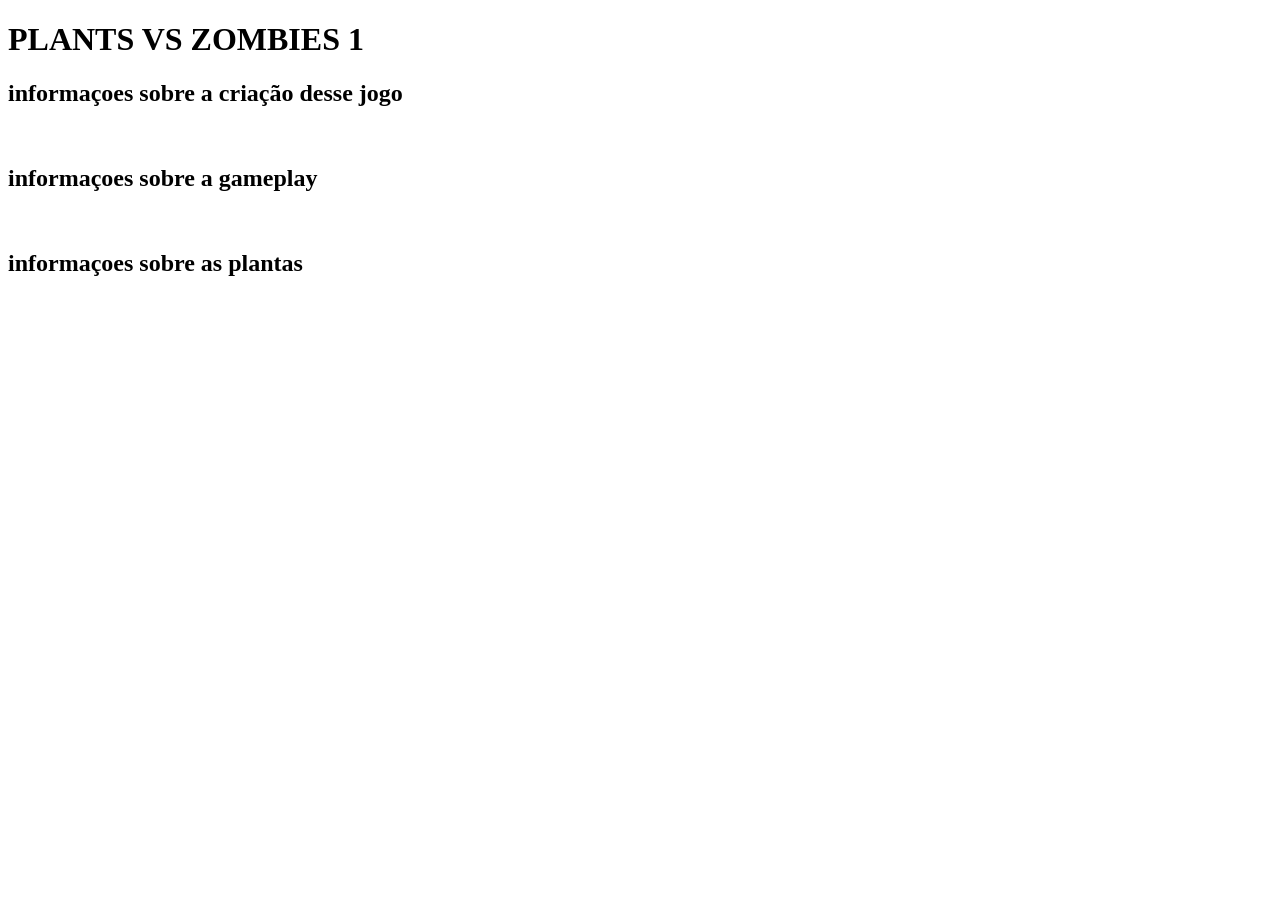
==== 2bim/html/index.html @ 8c950f95 "oi" ====
<!DOCTYPE html>
<html lang="pt-br">
<head>
    <meta charset="UTF-8">
    <meta name="viewport" content="width=device-width, initial-scale=1.0">
    <title>Inicio</title>
    <link rel="stylesheet" href="/2bim/css/index.css">
    <link rel="stylesheet" href="/2bim/css/issso.css">
    
</head>

<body>
    <h1><strong>PLANTS VS ZOMBIES 1</strong></h1>

<h2>informaçoes sobre a criação desse jogo</h2>

<a href="historia.html"><img src="https://tse1.mm.bing.net/th/id/OIP.S71wFBCpnRs1MEOoUOabwwHaEJ?r=0&rs=1&pid=ImgDetMain&o=7&rm=3" alt=""></a>

<h2>informaçoes sobre a gameplay</h2>

<a href="gameplay.html"><img src="https://i.ytimg.com/vi/n_lXkAJ5piQ/hqdefault_live.jpg" alt=""></a>

<h2>informaçoes sobre as plantas</h2>

<a href="plantas.html"><img src="https://static.wikia.nocookie.net/381f55c0-ae66-4b53-b73e-0358f773b41f" alt=""></a>

</body>
</html>
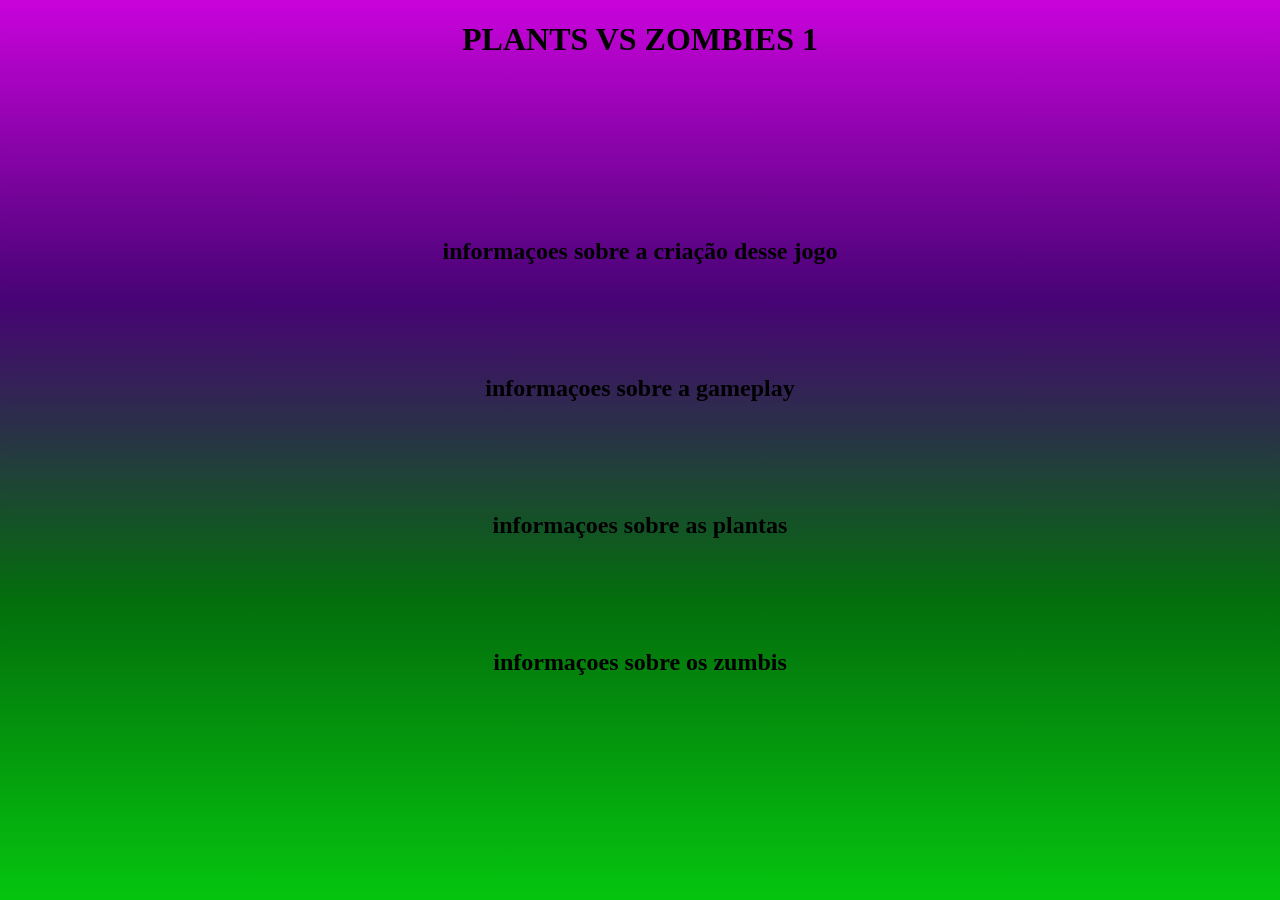
==== commit d8ef383b: "Add files via upload" ====
--- a/2bim/html/index.html
+++ b/2bim/html/index.html
@@ -24,5 +24,9 @@
 
 <a href="plantas.html"><img src="https://static.wikia.nocookie.net/381f55c0-ae66-4b53-b73e-0358f773b41f" alt=""></a>
 
+<h2>informaçoes sobre os zumbis</h2>
+
+<a href="zumbis.html"><img src="https://tse2.mm.bing.net/th/id/OIP.qREkeXenEdOgecjYu3MVBQHaHa?rs=1&pid=ImgDetMain&o=7&rm=3" alt=""></a>
+
 </body>
 </html>
--- a/2bim/css/index.css
+++ b/2bim/css/index.css
@@ -0,0 +1,12 @@
+
+img{
+    border-radius: 20vh;
+    display: block;
+    margin-left: auto;
+    margin-right: auto;
+   margin-bottom: 10vh;
+}
+h2{
+    text-align: center;
+    margin-top: 10vh;
+}
--- a/2bim/css/issso.css
+++ b/2bim/css/issso.css
@@ -0,0 +1,11 @@
+*{
+    background:linear-gradient(rgb(201, 3, 219), rgb(71, 3, 117), rgb(3, 110, 12), rgb(5, 197, 15));
+    background-repeat: no-repeat;
+    background-size: cover;
+    background-attachment: fixed;
+
+}
+h1{
+    text-align: center;
+margin-bottom: 20vh;
+}
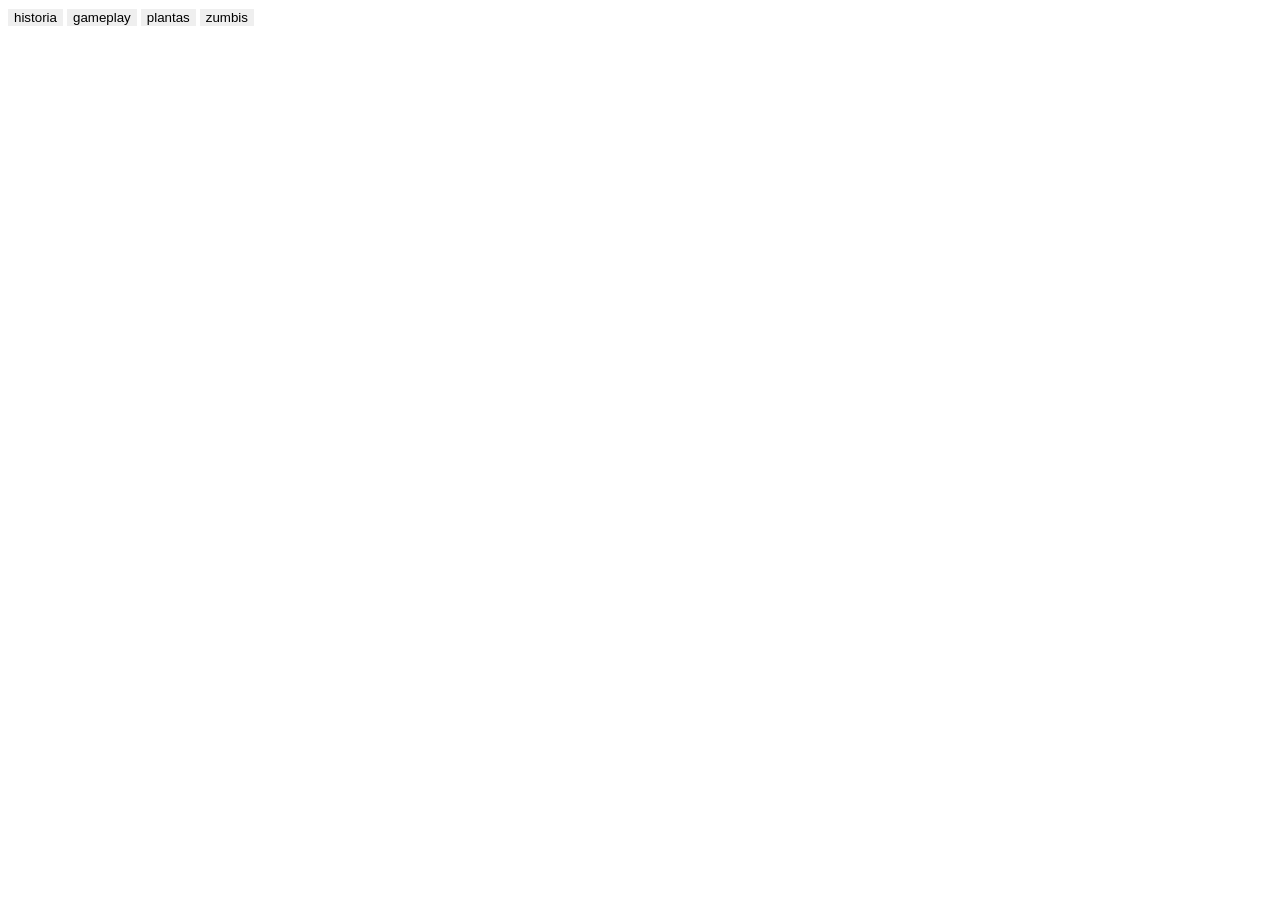
==== commit 812636e0: "Add files via upload" ====
--- a/2bim/html/index.html
+++ b/2bim/html/index.html
@@ -5,28 +5,12 @@
     <meta name="viewport" content="width=device-width, initial-scale=1.0">
     <title>Inicio</title>
     <link rel="stylesheet" href="/2bim/css/index.css">
-    <link rel="stylesheet" href="/2bim/css/issso.css">
     
 </head>
-
 <body>
-    <h1><strong>PLANTS VS ZOMBIES 1</strong></h1>
-
-<h2>informaçoes sobre a criação desse jogo</h2>
-
-<a href="historia.html"><img src="https://tse1.mm.bing.net/th/id/OIP.S71wFBCpnRs1MEOoUOabwwHaEJ?r=0&rs=1&pid=ImgDetMain&o=7&rm=3" alt=""></a>
-
-<h2>informaçoes sobre a gameplay</h2>
-
-<a href="gameplay.html"><img src="https://i.ytimg.com/vi/n_lXkAJ5piQ/hqdefault_live.jpg" alt=""></a>
-
-<h2>informaçoes sobre as plantas</h2>
-
-<a href="plantas.html"><img src="https://static.wikia.nocookie.net/381f55c0-ae66-4b53-b73e-0358f773b41f" alt=""></a>
-
-<h2>informaçoes sobre os zumbis</h2>
-
-<a href="zumbis.html"><img src="https://tse2.mm.bing.net/th/id/OIP.qREkeXenEdOgecjYu3MVBQHaHa?rs=1&pid=ImgDetMain&o=7&rm=3" alt=""></a>
-
+    <a href="/2bim/html/historia.html"><button class="historia">historia</button></a>
+    <a href="/2bim/html/gameplay.html"><button class="gameplay">gameplay</button></a>
+    <a href="/2bim/html/plantas.html"><button class="plantas">plantas</button></a>
+    <a href="/2bim/html/zumbis.html"><button class="zumbis">zumbis</button></a>
 </body>
 </html>
--- a/2bim/css/index.css
+++ b/2bim/css/index.css
@@ -1,12 +1,10 @@
+body{
+    background-image: url(/New-IMAGE.png);
+    background-repeat: no-repeat;
+    background-size: 101% ;
+}
+button{
+    border: 10vh;
+}
 
-img{
-    border-radius: 20vh;
-    display: block;
-    margin-left: auto;
-    margin-right: auto;
-   margin-bottom: 10vh;
-}
-h2{
-    text-align: center;
-    margin-top: 10vh;
-}+
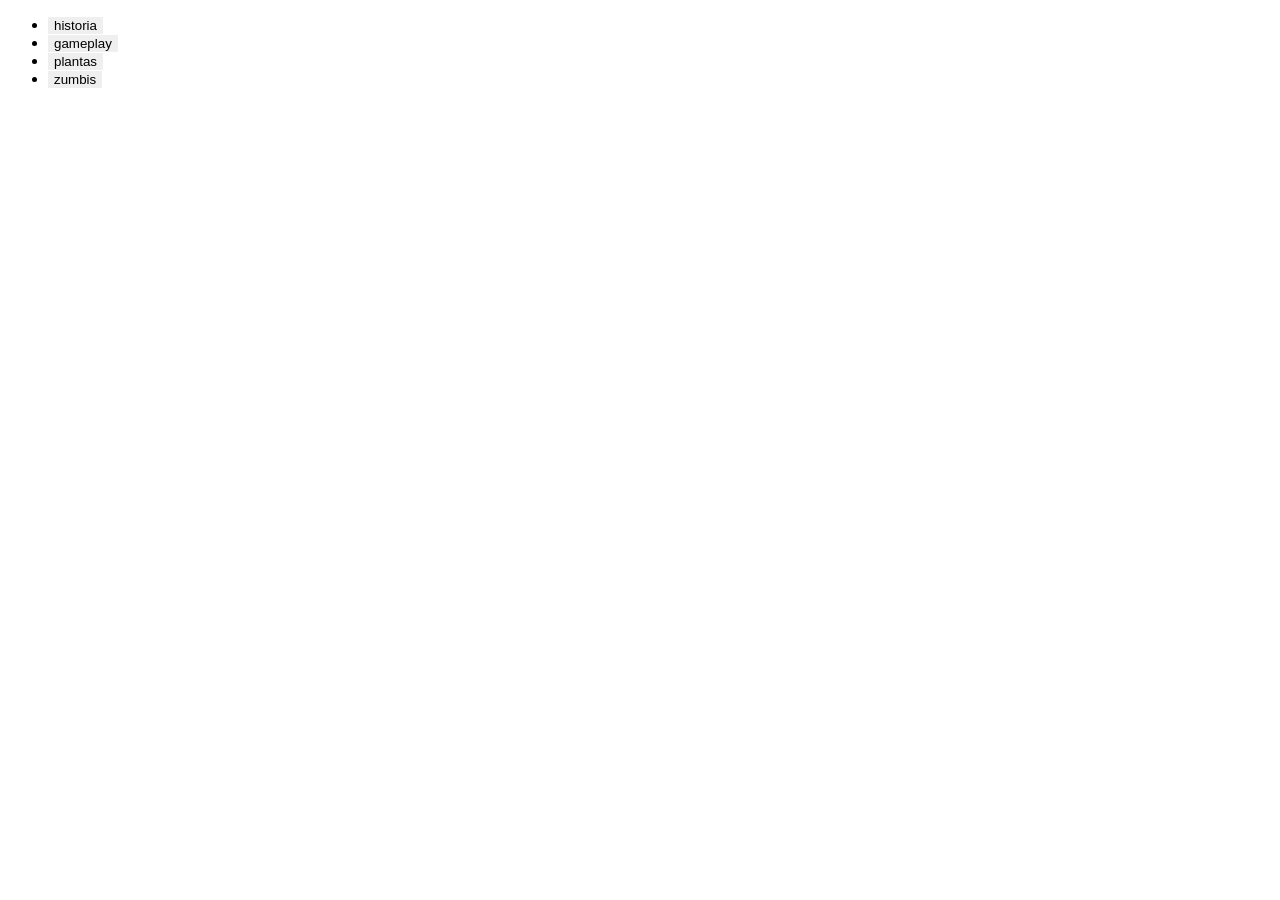
==== commit 3b83f3af: "Update index.html" ====
--- a/2bim/html/index.html
+++ b/2bim/html/index.html
@@ -8,9 +8,11 @@
     
 </head>
 <body>
-    <a href="/2bim/html/historia.html"><button class="historia">historia</button></a>
-    <a href="/2bim/html/gameplay.html"><button class="gameplay">gameplay</button></a>
-    <a href="/2bim/html/plantas.html"><button class="plantas">plantas</button></a>
-    <a href="/2bim/html/zumbis.html"><button class="zumbis">zumbis</button></a>
+    <ul>
+    <li><a href="/2bim/html/historia.html"><button class="historia">historia</button></a></li>
+    <li><a href="/2bim/html/gameplay.html"><button class="gameplay">gameplay</button></a></li>
+    <li><a href="/2bim/html/plantas.html"><button class="plantas">plantas</button></a></li>
+    <li><a href="/2bim/html/zumbis.html"><button class="zumbis">zumbis</button></a></li>
+    </ul>
 </body>
-</html>+</html>
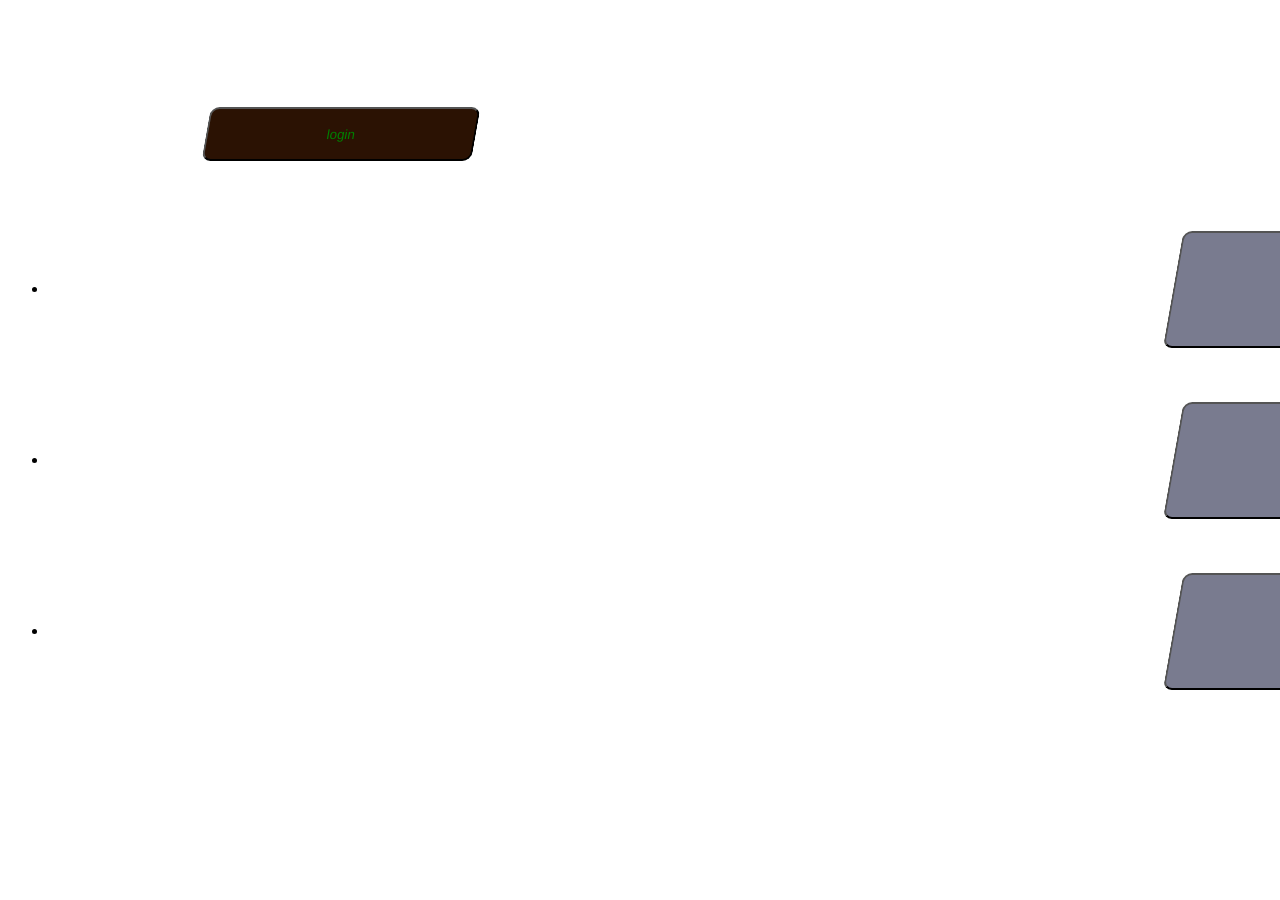
==== commit fa9905dc: "Add files via upload" ====
--- a/2bim/html/index.html
+++ b/2bim/html/index.html
@@ -8,11 +8,13 @@
     
 </head>
 <body>
+
+    <a href="/2bim/html/login.html"><button class="login">login</button></a>
+
     <ul>
     <li><a href="/2bim/html/historia.html"><button class="historia">historia</button></a></li>
-    <li><a href="/2bim/html/gameplay.html"><button class="gameplay">gameplay</button></a></li>
     <li><a href="/2bim/html/plantas.html"><button class="plantas">plantas</button></a></li>
     <li><a href="/2bim/html/zumbis.html"><button class="zumbis">zumbis</button></a></li>
     </ul>
 </body>
-</html>
+</html>
--- a/2bim/css/index.css
+++ b/2bim/css/index.css
@@ -4,7 +4,20 @@
     background-size: 101% ;
 }
 button{
-    border: 10vh;
+    margin-bottom: 6vh;
+    margin-left: 125vh;
+    width: 40vh;
+    height: 13vh;
+    transform: skewX(-10deg) ;
+    border-radius: 1vh;
+    background-color: rgb(121, 123, 143);
 }
 
-
+.login{
+    background-color:#2b1203 ;
+    color: green;
+    margin-top: 11vh;
+    margin-left: 22vh;
+    width: 30vh;
+    height: 6vh;
+}
